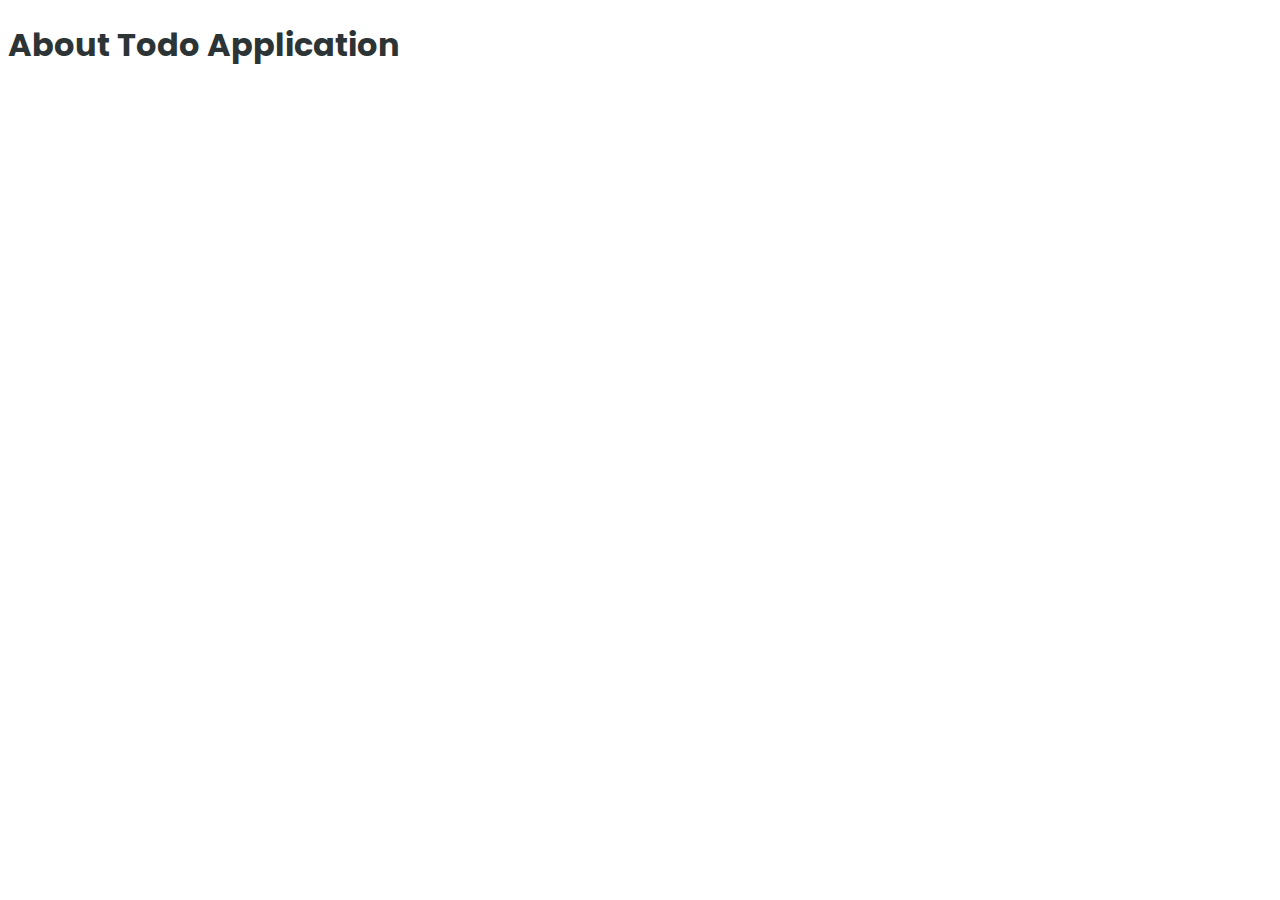
==== about.html @ 3220a1a8 "Initial setup" ====
<!DOCTYPE html>
<html lang="en">

<head>
    <meta charset="UTF-8">
    <meta http-equiv="X-UA-Compatible" content="IE=edge">
    <meta name="viewport" content="width=device-width, initial-scale=1.0">
    <title>About | Todo Application</title>

    <link rel="stylesheet" href="css/style.css">
</head>

<body>

    <h1>About Todo Application</h1>

</body>

</html>
---- css/style.css ----
/* 
    TABLE CONTENT
    - COLORS
    - IMPORTS
    - GLOBAL
*/

/* COLORS
---------------------------------------------------------------------- */
/* 
    https://flatuicolors.com/palette/us
    primary: #e84393
    secondary: #fd79a8
    background: #dfe6e9
    reading: #2d3436
*/

/* IMPORTS
---------------------------------------------------------------------- */
@import url('https://fonts.googleapis.com/css2?family=Poppins:wght@300;400;500;600&display=swap');

/* GLOBAL
---------------------------------------------------------------------- */
* {
    font-family: 'Poppins', sans-serif;
    color: #2d3436;
}
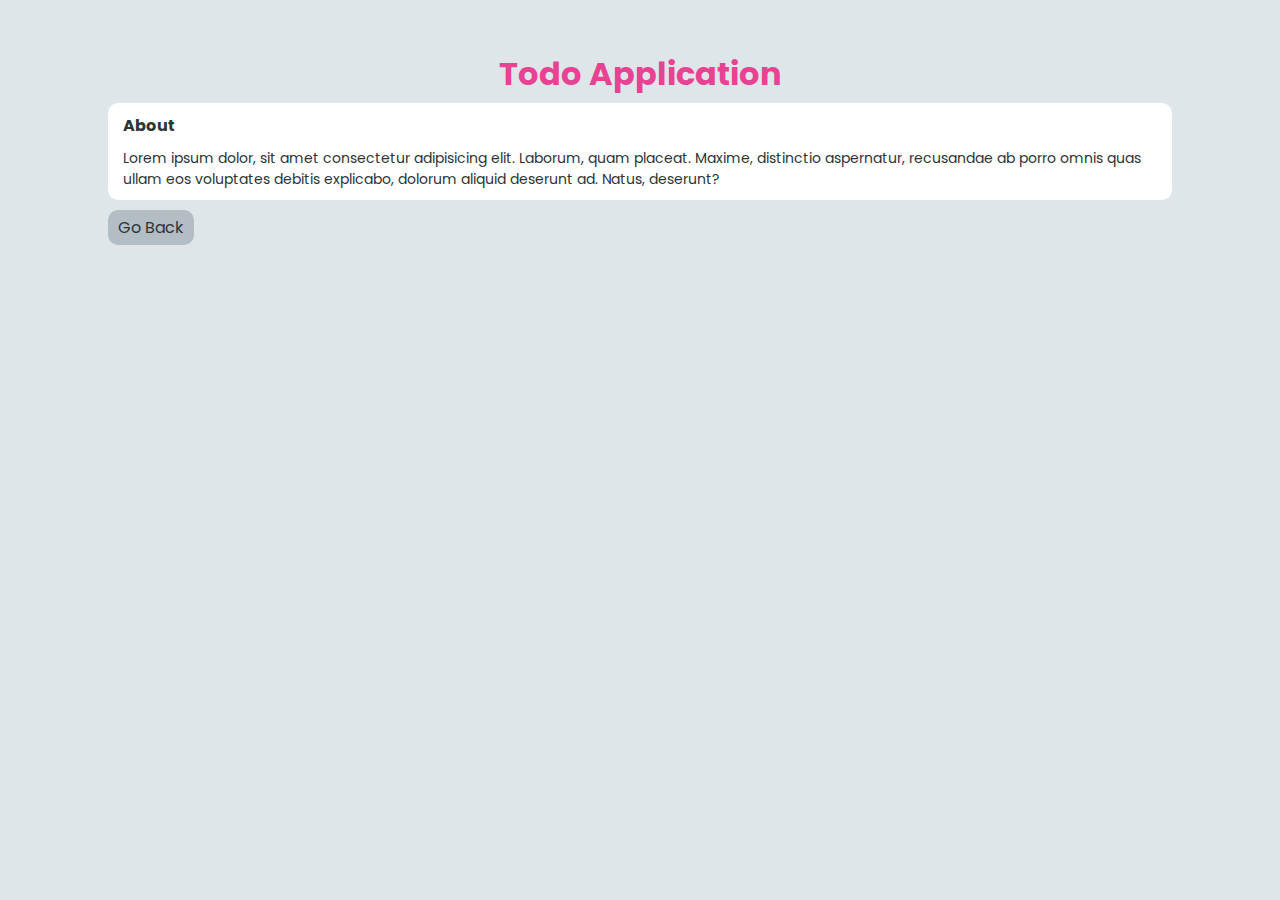
==== commit 483ebd79: "Fontawesome added, layout design implmented" ====
--- a/about.html
+++ b/about.html
@@ -12,7 +12,21 @@
 
 <body>
 
-    <h1>About Todo Application</h1>
+    <div class="container">
+        <h1>Todo Application</h1>
+
+        <div class="card">
+            <h4>About</h4>
+            <p>Lorem ipsum dolor, sit amet consectetur adipisicing elit. Laborum, quam placeat. Maxime, distinctio
+                aspernatur, recusandae ab porro omnis quas ullam eos voluptates debitis explicabo, dolorum aliquid
+                deserunt ad. Natus, deserunt?</p>
+        </div>
+
+        <div>
+            <a class="btn-back" href="index.html">Go Back</a>
+        </div>
+
+    </div>
 
 </body>
 
--- a/css/style.css
+++ b/css/style.css
@@ -3,6 +3,9 @@
     - COLORS
     - IMPORTS
     - GLOBAL
+    - CONTAINER
+    - FORM
+    - CARD
 */
 
 /* COLORS
@@ -24,4 +27,120 @@
 * {
     font-family: 'Poppins', sans-serif;
     color: #2d3436;
+}
+body {
+    background-color: #dfe6e9;
+}
+.btn-back {
+    display: inline-block;
+    padding: 5px 10px;
+    background-color: #b2bec3;
+    text-decoration: none;
+    border-radius: 10px;
+}
+.btn-back:hover {
+    background-color: #dfe6e9;
+}
+
+/* CONTAINER
+---------------------------------------------------------------------- */
+.container {
+    margin: 50px 20px;
+}
+.container > h1 {
+    text-align: center;
+    color: #e84393;
+    margin: 0;
+    margin-bottom: 5px;
+}
+.container > h5 {
+    text-align: center;
+    margin: 0;
+    margin-bottom: 20px;
+}
+.container > h5 a {
+    text-decoration: none;
+}
+/* medium to tablet */
+@media (min-width: 900px) and (max-width: 1300px) {
+    .container {
+        margin: 50px 100px;
+    }
+}
+/* wide screen */
+@media (min-width: 1301px) {
+    .container {
+        margin: 50px 300px;
+    }
+}
+
+/* FORM
+---------------------------------------------------------------------- */
+.form {
+    display: flex;
+    margin-bottom: 20px;
+}
+.form input {
+    flex-basis: 90%;
+    height: 40px;
+    padding: 5px 20px;
+    border: none;
+    border-radius: 10px;
+    border-top-right-radius: 0;
+    border-bottom-right-radius: 0;
+}
+.form input:focus-visible {
+    outline: #b2bec3 auto 1px;
+}
+.form button {
+    flex-basis: 10%;
+    color: #fff;
+    background-color: #e84393;
+    border: none;
+    border-radius: 10px;
+    border-top-left-radius: 0;
+    border-bottom-left-radius: 0;
+}
+.form button:hover {
+    background-color: #fd79a8;
+}
+.form button i {
+    color: #fff;
+    font-size: 18px;
+}
+
+/* CARD
+---------------------------------------------------------------------- */
+.card {
+    background-color: #fff;
+    border-radius: 10px;
+    padding: 10px 15px;
+    margin-bottom: 10px;
+}
+.card h4 {
+    margin: 0;
+    margin-bottom: 10px;
+}
+.card p {
+    margin: 0;
+    font-size: 14px;
+}
+.card .btn-remove {
+    background-color: #ff7675;
+    border: 1px solid #ff7675;
+    color: #fff;
+    padding: 0px 8px;
+    border-radius: 10px;
+    float: right;
+    margin-left: 10px;
+}
+.card .btn-remove:hover {
+    background-color: #fab1a0;
+    border: 1px solid #fab1a0;
+}
+.card .btn-remove i {
+    color: #fff;
+}
+.card-holder .card:last-child {
+    margin-bottom: 0;
 }